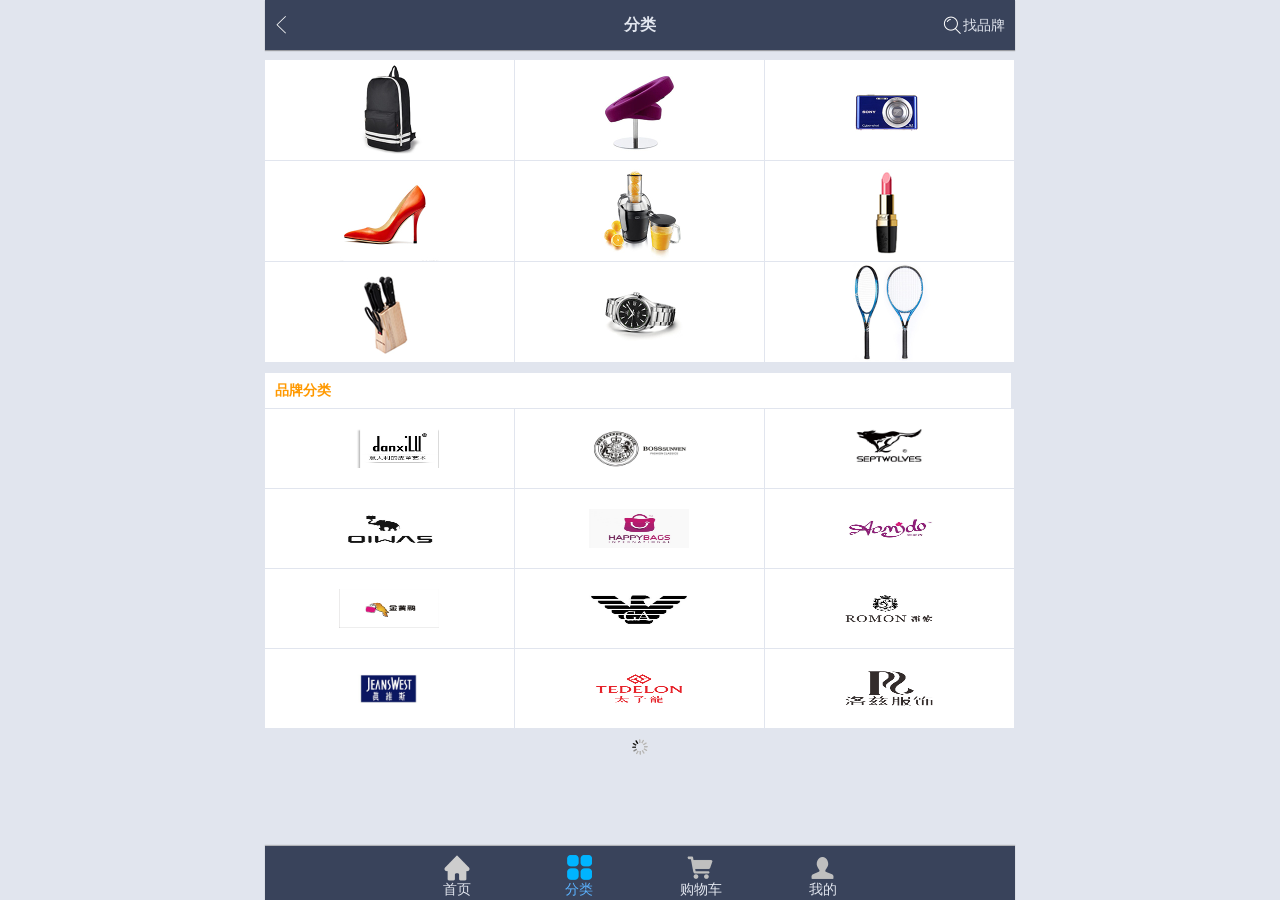
==== 格莱商城/category.html @ bdd6e790 "“完成““完成并提交格莱商城项目”" ====
<!DOCTYPE html>
<html>
	<head>
		<meta charset="UTF-8">
		<meta name="viewport" content="width=device-width,initial-scale=1,user-scalable=no" />
		<title>分类</title>
		<link rel="stylesheet" type="text/css" href="css/reset.css"/>
		<link rel="stylesheet" type="text/css" href="css/category.css"/>
	</head>
	<body>
		<!--头部-->
			<header>
				<span class="icon-back back"><a href="index.html"></a></span>
				<em>分类</em>
				<span class="icon-sb search-brand"><a href="#">找品牌</a></span>
			</header>
		<div class="container">
			<div class="product-list">
				<ul>
					<li><a href="detail.html"><img src="images/9cb5861c-5ff8-42b8-8c9b-0f6b4a53cde9.jpg"/></a></li>
					<li><a href="detail.html"><img src="images/65bd9fc8-7f5e-4dba-b083-0c05b1bc9b96.jpg"/></a></li>
					<li><a href="detail.html"><img src="images/2e7b0a93-2da2-437e-adde-ffba0cfbe218.jpg"/></a></li>
					<li><a href="detail.html"><img src="images/f91ac28f-b66c-45e0-9752-41bcfa0302c7.jpg"/></a></li>
					<li><a href="detail.html"><img src="images/ce94d818-bc17-4028-9c5f-cd22e6661d83.jpg"/></a></li>
					<li><a href="detail.html"><img src="images/977a1fc2-0ee7-4f73-a7f6-eea5b73f642b.jpg"/></a></li>
					<li><a href="detail.html"><img src="images/8d502712-32ed-4301-a4e7-45b1ea4aaa77.jpg"/></a></li>
					<li><a href="detail.html"><img src="images/2cf2f1f9-df47-47bc-be52-c5d70af53778.jpg"/></a></li>
					<li><a href="#"><img src="images/1613e012-64fa-444a-b4de-83ebd804b0d6.jpg"/></a></li>
				</ul>
			</div>
			<div class="brand-list">
				<em>品牌分类</em>
				<ul>
					<li>
							<a href="#">
								<img  src="images/886a68b6-f0aa-41cd-ad89-757c427a33c9.jpg" style="height: 39px;">
									</a>
						</li>
					<li>
							<a href="#">
								<img  src="images/899329e3-9ec3-466b-856f-15f2a91b72a4.jpg" style="height: 39px;">
									</a>
						</li>
					<li>
							<a href="#">
								<img  src="images/276aed28-5c4c-4ded-9070-59719e583ee5.jpg" style="height: 39px;">
									</a>
						</li>
					<li>
							<a href="#">
								<img  src="images/01d5dc75-9e5d-405f-bf93-5793fec72e24.jpg" style="height: 39px;">
									</a>
						</li>
					<li>
							<a href="#">
								<img  src="images/a5b3890a-7d78-4bac-be54-45febc984835.jpg" style="height: 39px;">
									</a>
						</li>
					<li>
							<a href="#">
								<img  src="images/e6657ca7-c4c5-43fc-9bd6-29999102fc61.jpg" style="height: 39px;">
									</a>
						</li>
					<li>
							<a href="#">
								<img  src="images/7865e470-0296-4f6b-98aa-30ab9824358d.jpg" style="height: 39px;">
									</a>
						</li>
					<li>
							<a href="#">
								<img  src="images/b5804b78-d14c-4e34-bd39-244183f92997.jpg" style="height: 39px;">
									</a>
						</li>
					<li>
							<a href="#">
								<img  src="images/ee767da6-119b-4463-a376-72eb0f495629.png" style="height: 39px;">
									</a>
						</li>
					<li>
							<a href="#">
								<img  src="images/917b4ded-1980-4602-8ad6-a5fa95a9b3b9.jpg" style="height: 39px;">
									</a>
						</li>
					<li>
							<a href="#">
								<img  src="images/ef8d9883-7711-4142-8533-5d7cf91082e4.png" style="height: 39px;">
									</a>
						</li>
					<li>
							<a href="#">
								<img  src="images/a265b462-4d22-4914-951b-4068d533be6b.png" style="height: 39px;">
									</a>
						</li>
					</ul>
				<div class="loading"><img src="img/loading.gif"/></div>
			</div>
		</div>
		<!--底部-->
			<footer>
				<ul>
					<li class="icon-home"><a href="index.html">首页</a></li>
					<li class="icon-category-active"><a href="category.html">分类</a></li>
					<li class="icon-cart"><a href="cart.html">购物车</a></li>
					<li class="icon-my"><a href="my.html">我的</a></li>
				</ul>
			</footer>
	<script src="js/jquery.min.js"></script>
	<script src="js/galaxy.js"></script>
	</body>
</html>
---- 格莱商城/css/category.css ----
[class^="icon"]{
	display:inline-block;
	background: url(../img/icon.png) no-repeat;
	background-size: 375px auto;
}
footer{
	width: 100%;
	max-width: 750px;
	height: 55px;
	text-align: center;
	background-color: #39435B;
	position: fixed;
	bottom: -1px;
	left: 0;
	right: 0;
	margin: auto;
	padding: 5px 0;
	box-shadow: 0 -1px 1px rgba(128,128,128,0.5);
}
footer li{
	width: 46px;
	text-align: center;
	
	margin: 0 4.8%;
}
footer li a{
	display: block;
	color:#E1E5EE;
	padding-top: 30px;
	width: 100%;
	height: 100%;
}
.icon-home{
	background-position:-16px -198px;
}
.icon-category{
	background-position:-119px -198px;
}
.icon-cart{
	background-position:-224px -198px;
}
.icon-my{
	background-position:-327px -198px;
}
footer li a:focus,footer li a:hover{
	color: #5bb2ff;
}
.icon-home-active{
	background-position:-16px -258px;
}
.icon-category-active{
	background-position:-119px -258px;
}
.icon-cart-active{
	background-position:-224px -258px;
}
.icon-my-active{
	background-position:-327px -258px;
}
footer li:nth-child(2) a{
	color: #5BB2FF;
}
header{
	position: fixed;
	width: 100%;
	height: 50px;
	background: #39435B;
	line-height: 50px;
	max-width: 750px;
	color: #E1E5EE;
	top: 0;
	left: 0;
	right: 0;
	margin: auto;
	z-index: 10;
	box-shadow: 0 1px 1px rgba(83,83,83,0.5);
}
header .back{
	float: left;
	margin-left: 10px;
	margin-top: 13px;
}
.back a{
	display: block;
	width: 13px;
	height: 25px;
	
}
.icon-back{
	background-position:-160px -5px;
}
header .search-brand{
	float: right;
	margin-right: 10px;
}
.icon-sb{
	background-position:-187px 8px;
	padding-left: 20px;
}
header a{
	color: #E1E5EE;
}
header em{
	font-size: 16px;
	font-weight: bold;
	position: absolute;
	width: 32px;
	margin: auto;
	left: 0;
	right: 0;
	top: 0;
	bottom: 0;
}
.container{
	max-width: 750px;
	min-width: 32px;
	margin: 0 auto;
	padding: 60px 0 60px 0;
}
.product-list,.brand-list{
	overflow: hidden;
	margin-bottom: 10px;
}
.product-list li,.brand-list li{
	width: 33.33333%;
	display: table;
	float: left;
	background: #fff;
	text-align: center;
	border-bottom: 1px solid #E1E5EE;
	border-right: 1px solid #E1E5EE;
}
.product-list li img{
	max-width: 100%;
	width: 100px;
	height: 100px;
}
.brand-list em{
	padding-left:20px;
	font-weight: bold;
	padding:0 10px;
	border-bottom: 1px solid #E1E5EE;
	line-height: 35px;
	background: #fff;
	display: block;
	margin-right: 4px;
	color: #FF9900;
}
.brand-list li{
	padding: 20px 0;
}
.brand-list li img{
	max-width: 100px;
	width: 70%;
}
.loading{
	text-align: center;
}
.loading img{
	margin-top: 10px;
	width: 16px;
	height: 16px;
}
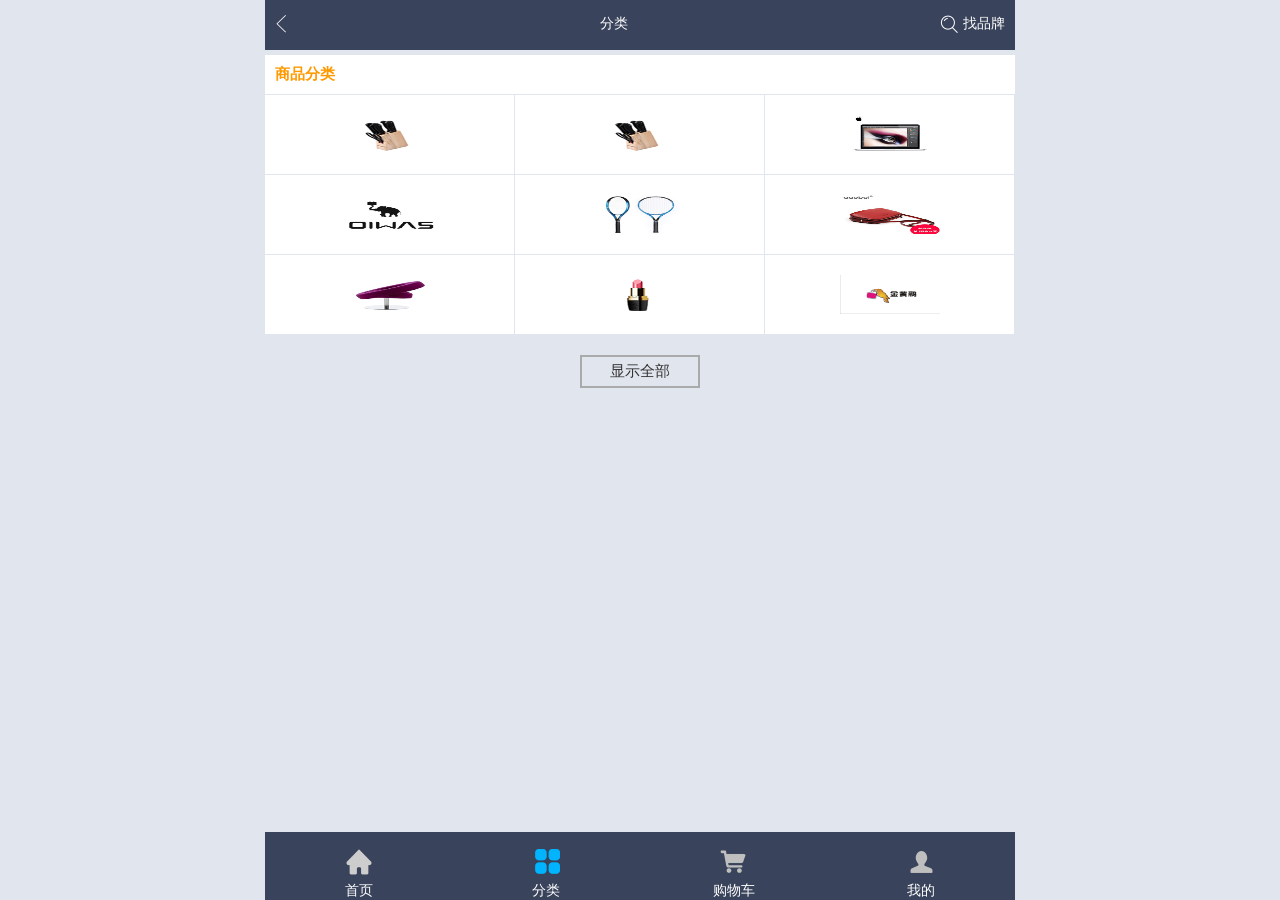
==== commit a8b7a55b: "first commit" ====
--- a/格莱商城/category.html
+++ b/格莱商城/category.html
@@ -1,110 +1,112 @@
 <!DOCTYPE html>
 <html>
+
 	<head>
 		<meta charset="UTF-8">
-		<meta name="viewport" content="width=device-width,initial-scale=1,user-scalable=no" />
-		<title>分类</title>
-		<link rel="stylesheet" type="text/css" href="css/reset.css"/>
-		<link rel="stylesheet" type="text/css" href="css/category.css"/>
+		<meta name="viewport" content="width=device-width,initial-scale=1,minimum-scale=1,maximum-scale=1,user-scalable=no" />
+		<title></title>
+		<link rel="stylesheet" type="text/css" href="css/reset.css" />
+		<link rel="stylesheet" type="text/css" href="css/category.css" />
 	</head>
+
 	<body>
 		<!--头部-->
-			<header>
-				<span class="icon-back back"><a href="index.html"></a></span>
-				<em>分类</em>
-				<span class="icon-sb search-brand"><a href="#">找品牌</a></span>
-			</header>
+		<header>
+			<a class="left icon" href="index.html"></a>
+			<span>分类</span>
+			<a class="right icon" href="#">找品牌</a>
+		</header>
+		<!--头部结束-->
+		<!--正文-->
 		<div class="container">
-			<div class="product-list">
-				<ul>
-					<li><a href="detail.html"><img src="images/9cb5861c-5ff8-42b8-8c9b-0f6b4a53cde9.jpg"/></a></li>
-					<li><a href="detail.html"><img src="images/65bd9fc8-7f5e-4dba-b083-0c05b1bc9b96.jpg"/></a></li>
-					<li><a href="detail.html"><img src="images/2e7b0a93-2da2-437e-adde-ffba0cfbe218.jpg"/></a></li>
-					<li><a href="detail.html"><img src="images/f91ac28f-b66c-45e0-9752-41bcfa0302c7.jpg"/></a></li>
-					<li><a href="detail.html"><img src="images/ce94d818-bc17-4028-9c5f-cd22e6661d83.jpg"/></a></li>
-					<li><a href="detail.html"><img src="images/977a1fc2-0ee7-4f73-a7f6-eea5b73f642b.jpg"/></a></li>
-					<li><a href="detail.html"><img src="images/8d502712-32ed-4301-a4e7-45b1ea4aaa77.jpg"/></a></li>
-					<li><a href="detail.html"><img src="images/2cf2f1f9-df47-47bc-be52-c5d70af53778.jpg"/></a></li>
-					<li><a href="#"><img src="images/1613e012-64fa-444a-b4de-83ebd804b0d6.jpg"/></a></li>
-				</ul>
-			</div>
-			<div class="brand-list">
-				<em>品牌分类</em>
-				<ul>
-					<li>
-							<a href="#">
-								<img  src="images/886a68b6-f0aa-41cd-ad89-757c427a33c9.jpg" style="height: 39px;">
-									</a>
+			<div class="products">
+				<div class="hd">商品分类</div>
+				<div class="list">
+					<ul>
+						<li>
+							<a href="index.html"><img src="images/8d502712-32ed-4301-a4e7-45b1ea4aaa77.jpg" /></a>
 						</li>
-					<li>
-							<a href="#">
-								<img  src="images/899329e3-9ec3-466b-856f-15f2a91b72a4.jpg" style="height: 39px;">
-									</a>
+						<li>
+							<a href="goods.html"><img src="images/8d502712-32ed-4301-a4e7-45b1ea4aaa77.jpg" /></a>
 						</li>
-					<li>
-							<a href="#">
-								<img  src="images/276aed28-5c4c-4ded-9070-59719e583ee5.jpg" style="height: 39px;">
-									</a>
+						<li>
+							<a href="goods.html"><img src="images/04ef50d9-97f0-4fea-8359-ee21376df392.jpg" /></a>
 						</li>
-					<li>
-							<a href="#">
-								<img  src="images/01d5dc75-9e5d-405f-bf93-5793fec72e24.jpg" style="height: 39px;">
-									</a>
+						<li>
+							<a href="goods.html"><img src="images/01d5dc75-9e5d-405f-bf93-5793fec72e24.jpg" /></a>
 						</li>
-					<li>
-							<a href="#">
-								<img  src="images/a5b3890a-7d78-4bac-be54-45febc984835.jpg" style="height: 39px;">
-									</a>
+						<li>
+							<a href="goods.html"><img src="images/1613e012-64fa-444a-b4de-83ebd804b0d6.jpg" /></a>
 						</li>
-					<li>
-							<a href="#">
-								<img  src="images/e6657ca7-c4c5-43fc-9bd6-29999102fc61.jpg" style="height: 39px;">
-									</a>
+						<li>
+							<a href="goods.html"><img src="images/1787bd1d-9381-402b-b98e-97ceeddf7692.jpg" /></a>
 						</li>
-					<li>
-							<a href="#">
-								<img  src="images/7865e470-0296-4f6b-98aa-30ab9824358d.jpg" style="height: 39px;">
-									</a>
+						<li>
+							<a href="goods.html"><img src="images/65bd9fc8-7f5e-4dba-b083-0c05b1bc9b96.jpg" /></a>
 						</li>
-					<li>
-							<a href="#">
-								<img  src="images/b5804b78-d14c-4e34-bd39-244183f92997.jpg" style="height: 39px;">
-									</a>
+						<li>
+							<a href="goods.html"><img src="images/977a1fc2-0ee7-4f73-a7f6-eea5b73f642b.jpg" /></a>
 						</li>
-					<li>
-							<a href="#">
-								<img  src="images/ee767da6-119b-4463-a376-72eb0f495629.png" style="height: 39px;">
-									</a>
+						<li>
+							<a href="goods.html"><img src="images/7865e470-0296-4f6b-98aa-30ab9824358d.jpg" /></a>
 						</li>
-					<li>
-							<a href="#">
-								<img  src="images/917b4ded-1980-4602-8ad6-a5fa95a9b3b9.jpg" style="height: 39px;">
-									</a>
+						<li>
+							<a href="goods.html"><img src="images/ce94d818-bc17-4028-9c5f-cd22e6661d83.jpg" /></a>
 						</li>
-					<li>
-							<a href="#">
-								<img  src="images/ef8d9883-7711-4142-8533-5d7cf91082e4.png" style="height: 39px;">
-									</a>
+						<li>
+							<a href="goods.html"><img src="images/d07a93ef-cdff-4b21-a12b-d817890aa6d6.jpg" /></a>
 						</li>
-					<li>
-							<a href="#">
-								<img  src="images/a265b462-4d22-4914-951b-4068d533be6b.png" style="height: 39px;">
-									</a>
+						<li>
+							<a href="goods.html"><img src="images/e6657ca7-c4c5-43fc-9bd6-29999102fc61.jpg" /></a>
+						</li>
+						<li>
+							<a href="goods.html"><img src="images/8d502712-32ed-4301-a4e7-45b1ea4aaa77.jpg" /></a>
+						</li>
+						<li>
+							<a href="goods.html"><img src="images/8d502712-32ed-4301-a4e7-45b1ea4aaa77.jpg" /></a>
+						</li>
+						<li>
+							<a href="goods.html"><img src="images/8d502712-32ed-4301-a4e7-45b1ea4aaa77.jpg" /></a>
+						</li>
+						<li>
+							<a href="goods.html"><img src="images/8d502712-32ed-4301-a4e7-45b1ea4aaa77.jpg" /></a>
+						</li>
+						<li>
+							<a href="goods.html"><img src="images/8d502712-32ed-4301-a4e7-45b1ea4aaa77.jpg" /></a>
+						</li>
+						<li>
+							<a href="goods.html"><img src="images/8d502712-32ed-4301-a4e7-45b1ea4aaa77.jpg" /></a>
+						</li>
+						<li>
+							<a href="goods.html"><img src="images/8d502712-32ed-4301-a4e7-45b1ea4aaa77.jpg" /></a>
+						</li>
+						<li>
+							<a href="goods.html"><img src="images/8d502712-32ed-4301-a4e7-45b1ea4aaa77.jpg" /></a>
+						</li>
+						<li>
+							<a href="goods.html"><img src="images/8d502712-32ed-4301-a4e7-45b1ea4aaa77.jpg" /></a>
 						</li>
 					</ul>
-				<div class="loading"><img src="img/loading.gif"/></div>
+				</div>
 			</div>
+			<div class="more"><a href="#">显示全部</a></div>
 		</div>
+
+		<!--正文结束-->
 		<!--底部-->
-			<footer>
-				<ul>
-					<li class="icon-home"><a href="index.html">首页</a></li>
-					<li class="icon-category-active"><a href="category.html">分类</a></li>
-					<li class="icon-cart"><a href="cart.html">购物车</a></li>
-					<li class="icon-my"><a href="my.html">我的</a></li>
+		<footer>
+			<ul>
+					<li class="icon"><a href="index.html">首页</a></li>
+					<li class="icon"><a href="category.html">分类</a></li>
+					<li class="icon"><a href="cart.html">购物车</a></li>
+					<li class="icon"><a href="my.html">我的</a></li>
 				</ul>
-			</footer>
-	<script src="js/jquery.min.js"></script>
-	<script src="js/galaxy.js"></script>
+		</footer>
+		<!--底部结束-->
+
+		<script src="js/jquery-1.11.0.js" type="text/javascript" charset="utf-8"></script>
+		<script src="js/category.js" type="text/javascript" charset="utf-8"></script>
+		
 	</body>
-</html>
+
+</html>
--- a/格莱商城/css/category.css
+++ b/格莱商城/css/category.css
@@ -1,163 +1,124 @@
-[class^="icon"]{
-	display:inline-block;
+/*统一设置所以背景图片*/
+.icon{
 	background: url(../img/icon.png) no-repeat;
-	background-size: 375px auto;
+	/*2倍背景图 兼容苹果的浏览器*/
+	-webkit-background-size: 375px auto;
+	background-size:375px auto ;
 }
+header{
+	/*肉眼可见*/
+	max-width: 750px;
+	min-width: 320px;
+	background-color: #39435B;
+	color: #FFFFFF;
+	padding: 15px 10px;
+	/*开启弹性布局--设置子元素的对齐方式*/
+	display: flex;
+	justify-content: space-between;/*对齐*/
+	/*定位*/
+	position: fixed;
+	top: 0;
+	/*实现居中*/
+	left: 0;
+	right: 0;
+	margin: 0 auto;
+}
+header .left{
+	display: inline-block;
+	/*padding-left: 15px;*/
+	width: 20px;
+	height: 20px;
+	background-position: -160px -8px;
+}
+header .right{
+	color:#FFFFFF;
+	padding-left:30px;
+	background-position: -180px -8px;
+}
+/*正文*/
+.container{
+	max-width: 750px;
+	min-width: 320px;
+	/*background-color: #FFFFFF;*/
+	margin: 0 auto;
+	/*上下留白---防止被盖住*/
+	padding: 55px 0 70px;
+}
+.products{
+    background-color: #FFFFFF;	
+}
+.products .hd{
+	padding: 10px;
+	font-weight:bold ;
+	color: #FF9900;
+	border-bottom: 1px solid #E1E5EE;
+	font-size: 15px;
+}
+.products .list ul{
+	/*弹性布局*/
+	display: flex;
+	flex-wrap: wrap;
+}
+.products .list ul li{
+	width: calc(100% / 3);
+	border-right: 1px solid #E1E5EE;
+	border-bottom: 1px solid #E1E5EE;
+	
+	/*text-align: 还能控制子标签 (行标签)*/
+	text-align: center;
+	padding: 20px 0;
+	}
+.products .list ul li img{
+	max-width: 100px;
+	width:70%;
+	height: 39px;	
+	}
+	/*显示更多*/
+.more{
+	width: 120px;
+	text-align: center;
+	font-size: 15px;
+	/*font-weight: bold;*/
+	border: 2px solid #AAAAAA;
+	padding: 5px;
+	margin: 20px auto;
+	
+	
+}
+/*底部*/
 footer{
-	width: 100%;
 	max-width: 750px;
-	height: 55px;
-	text-align: center;
+	min-width: 320px;
 	background-color: #39435B;
 	position: fixed;
-	bottom: -1px;
+	bottom: 0;
+	margin: 0 auto;
 	left: 0;
 	right: 0;
-	margin: auto;
-	padding: 5px 0;
-	box-shadow: 0 -1px 1px rgba(128,128,128,0.5);
 }
-footer li{
-	width: 46px;
-	text-align: center;
-	
-	margin: 0 4.8%;
-}
-footer li a{
-	display: block;
-	color:#E1E5EE;
-	padding-top: 30px;
-	width: 100%;
-	height: 100%;
-}
-.icon-home{
-	background-position:-16px -198px;
-}
-.icon-category{
-	background-position:-119px -198px;
-}
-.icon-cart{
-	background-position:-224px -198px;
-}
-.icon-my{
-	background-position:-327px -198px;
-}
-footer li a:focus,footer li a:hover{
-	color: #5bb2ff;
-}
-.icon-home-active{
-	background-position:-16px -258px;
-}
-.icon-category-active{
-	background-position:-119px -258px;
-}
-.icon-cart-active{
-	background-position:-224px -258px;
-}
-.icon-my-active{
-	background-position:-327px -258px;
-}
-footer li:nth-child(2) a{
-	color: #5BB2FF;
-}
-header{
-	position: fixed;
-	width: 100%;
-	height: 50px;
-	background: #39435B;
-	line-height: 50px;
-	max-width: 750px;
-	color: #E1E5EE;
-	top: 0;
-	left: 0;
-	right: 0;
-	margin: auto;
-	z-index: 10;
-	box-shadow: 0 1px 1px rgba(83,83,83,0.5);
-}
-header .back{
-	float: left;
-	margin-left: 10px;
-	margin-top: 13px;
-}
-.back a{
-	display: block;
-	width: 13px;
-	height: 25px;
+footer ul{
+	display: flex;
+	justify-content:space-around;
 	
 }
-.icon-back{
-	background-position:-160px -5px;
+footer ul li{
+	width: 45px;
 }
-header .search-brand{
-	float: right;
-	margin-right: 10px;
+footer ul li a{
+	text-align: center;
+	color: #fff;
+	display: block;
+	padding-top: 50px;
 }
-.icon-sb{
-	background-position:-187px 8px;
-	padding-left: 20px;
+footer ul li:nth-child(1){
+	background-position: -16px -185px;
 }
-header a{
-	color: #E1E5EE;
+footer ul li:nth-child(2){
+	background-position: -119px -245px;
 }
-header em{
-	font-size: 16px;
-	font-weight: bold;
-	position: absolute;
-	width: 32px;
-	margin: auto;
-	left: 0;
-	right: 0;
-	top: 0;
-	bottom: 0;
+footer ul li:nth-child(3){
+	background-position: -224px -185px;
 }
-.container{
-	max-width: 750px;
-	min-width: 32px;
-	margin: 0 auto;
-	padding: 60px 0 60px 0;
-}
-.product-list,.brand-list{
-	overflow: hidden;
-	margin-bottom: 10px;
-}
-.product-list li,.brand-list li{
-	width: 33.33333%;
-	display: table;
-	float: left;
-	background: #fff;
-	text-align: center;
-	border-bottom: 1px solid #E1E5EE;
-	border-right: 1px solid #E1E5EE;
-}
-.product-list li img{
-	max-width: 100%;
-	width: 100px;
-	height: 100px;
-}
-.brand-list em{
-	padding-left:20px;
-	font-weight: bold;
-	padding:0 10px;
-	border-bottom: 1px solid #E1E5EE;
-	line-height: 35px;
-	background: #fff;
-	display: block;
-	margin-right: 4px;
-	color: #FF9900;
-}
-.brand-list li{
-	padding: 20px 0;
-}
-.brand-list li img{
-	max-width: 100px;
-	width: 70%;
-}
-.loading{
-	text-align: center;
-}
-.loading img{
-	margin-top: 10px;
-	width: 16px;
-	height: 16px;
-}
+footer ul li:nth-child(4){
+	background-position: -327px -185px;
+}
